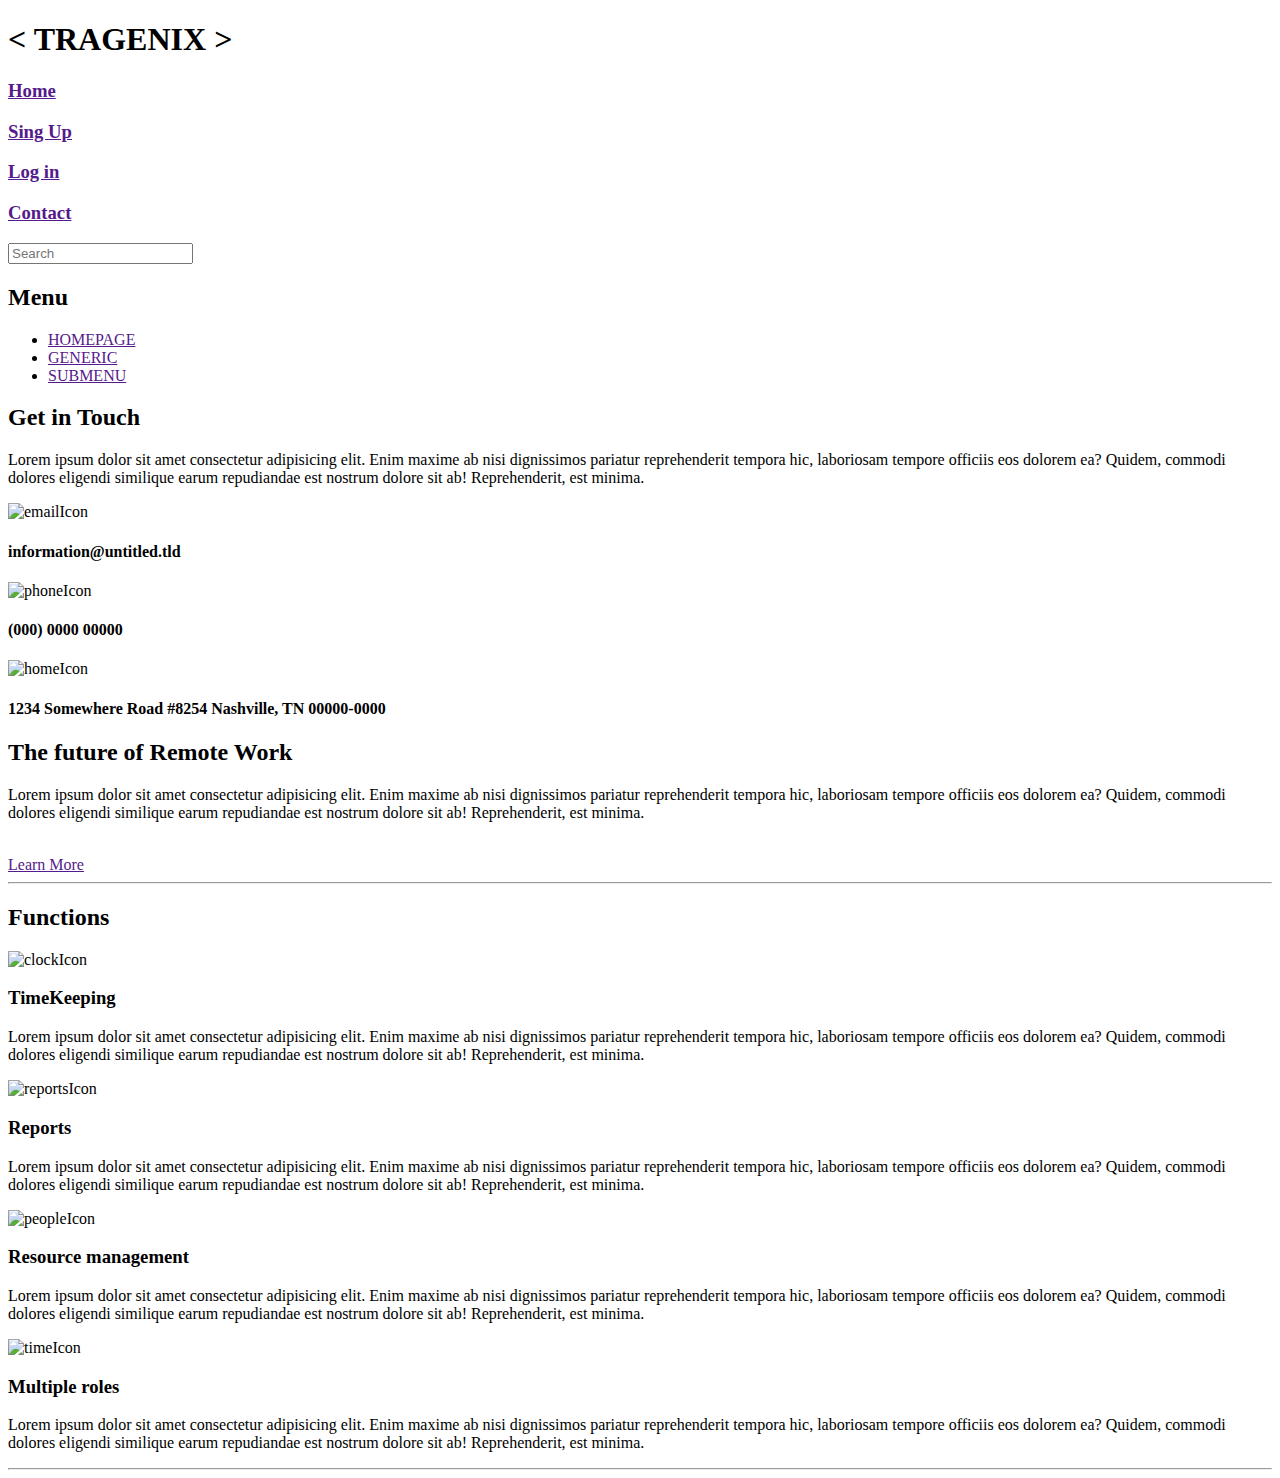
==== Index.html @ 883df7e6 "add section 'functions'" ====
<!DOCTYPE html>
<html lang="en">
<head>
    <meta charset="UTF-8">
    <meta http-equiv="X-UA-Compatible" content="IE=edge">
    <meta name="viewport" content="width=device-width, initial-scale=1.0">
    <title>Problemática Semanal #2</title>
</head>
<body>
    <header>
        <h1> < TRAGENIX > </h1>      
    </header>
    <nav>
        <a href=""><h3>Home</h3></a>
        <a href=""><h3>Sing Up</h3></a>
        <a href=""><h3>Log in</h3></a>
        <a href=""><h3>Contact</h3></a>
    </nav>
    <section>
        <aside>
            <div>
                <input type="text" name="searchBar" placeholder="Search">
            </div>
            <nav>
                <h2>Menu</h2>
                <ul>
                    <li><a href="">HOMEPAGE</a></li>
                    <li><a href="">GENERIC</a></li>
                    <li><a href="">SUBMENU</a></li>
                </ul>
            </nav>
            <div>
                <h2>Get in Touch</h2>
                <p>
                    Lorem ipsum dolor sit amet consectetur adipisicing elit. Enim maxime ab nisi dignissimos pariatur 
                    reprehenderit tempora hic, laboriosam tempore officiis eos dolorem ea? Quidem, commodi dolores 
                    eligendi similique earum repudiandae est nostrum dolore sit ab! Reprehenderit, est minima.
                </p>
            </div>
            <div>
                <img src="assets (svg)/bxs-envelope 1.svg" alt="emailIcon"><h4>information@untitled.tld</h4>
            </div>
            <div>
                <img src="assets (svg)/bxs-phone 1.svg" alt="phoneIcon"><h4>(000) 0000 00000</h4>
            </div>
            <div>
                <img src="assets (svg)/bxs-home 1.svg" alt="homeIcon"><h4>1234 Somewhere Road #8254 Nashville, TN 00000-0000</h4>
            </div>
        </aside>
        <section>
            <h2>The future of Remote Work</h2>
            <p>
                Lorem ipsum dolor sit amet consectetur adipisicing elit. Enim maxime ab nisi dignissimos pariatur 
                reprehenderit tempora hic, laboriosam tempore officiis eos dolorem ea? Quidem, commodi dolores 
                eligendi similique earum repudiandae est nostrum dolore sit ab! Reprehenderit, est minima. 
            </p>
            <img src="assest (png)/Frame-5.png" alt="">
            <br>
            <a href="">Learn More </a>
            
        </section>
        <hr>
        <div>
            <section>
               <h2>Functions</h2>
               <div>
                   <img src="assets (svg)/Frame-1.svg" alt="clockIcon">
                   <h3>TimeKeeping</h3>
                   <p>
                    Lorem ipsum dolor sit amet consectetur adipisicing elit. Enim maxime ab nisi dignissimos pariatur 
                    reprehenderit tempora hic, laboriosam tempore officiis eos dolorem ea? Quidem, commodi dolores 
                    eligendi similique earum repudiandae est nostrum dolore sit ab! Reprehenderit, est minima.
                </p>
                </div>
                <div>
                    <img src="assets (svg)/Frame.svg" alt="reportsIcon">
                    <h3>Reports</h3>
                    <p>
                     Lorem ipsum dolor sit amet consectetur adipisicing elit. Enim maxime ab nisi dignissimos pariatur 
                     reprehenderit tempora hic, laboriosam tempore officiis eos dolorem ea? Quidem, commodi dolores 
                     eligendi similique earum repudiandae est nostrum dolore sit ab! Reprehenderit, est minima. 
                    </p>
                </div>
                <div>
                    <img src="assets (svg)/Frame-2.svg" alt="peopleIcon">
                    <h3>Resource management</h3>
                    <p>
                     Lorem ipsum dolor sit amet consectetur adipisicing elit. Enim maxime ab nisi dignissimos pariatur 
                     reprehenderit tempora hic, laboriosam tempore officiis eos dolorem ea? Quidem, commodi dolores 
                     eligendi similique earum repudiandae est nostrum dolore sit ab! Reprehenderit, est minima. 
                    </p>
                </div>
                <img src="assets (svg)/Frame-3.svg" alt="timeIcon">
                 <h3>Multiple roles</h3>
                    <p>
                     Lorem ipsum dolor sit amet consectetur adipisicing elit. Enim maxime ab nisi dignissimos pariatur 
                     reprehenderit tempora hic, laboriosam tempore officiis eos dolorem ea? Quidem, commodi dolores 
                     eligendi similique earum repudiandae est nostrum dolore sit ab! Reprehenderit, est minima. 
                    </p>
                </div> 
               
            </section>
            <hr>
    
</body>
</html>
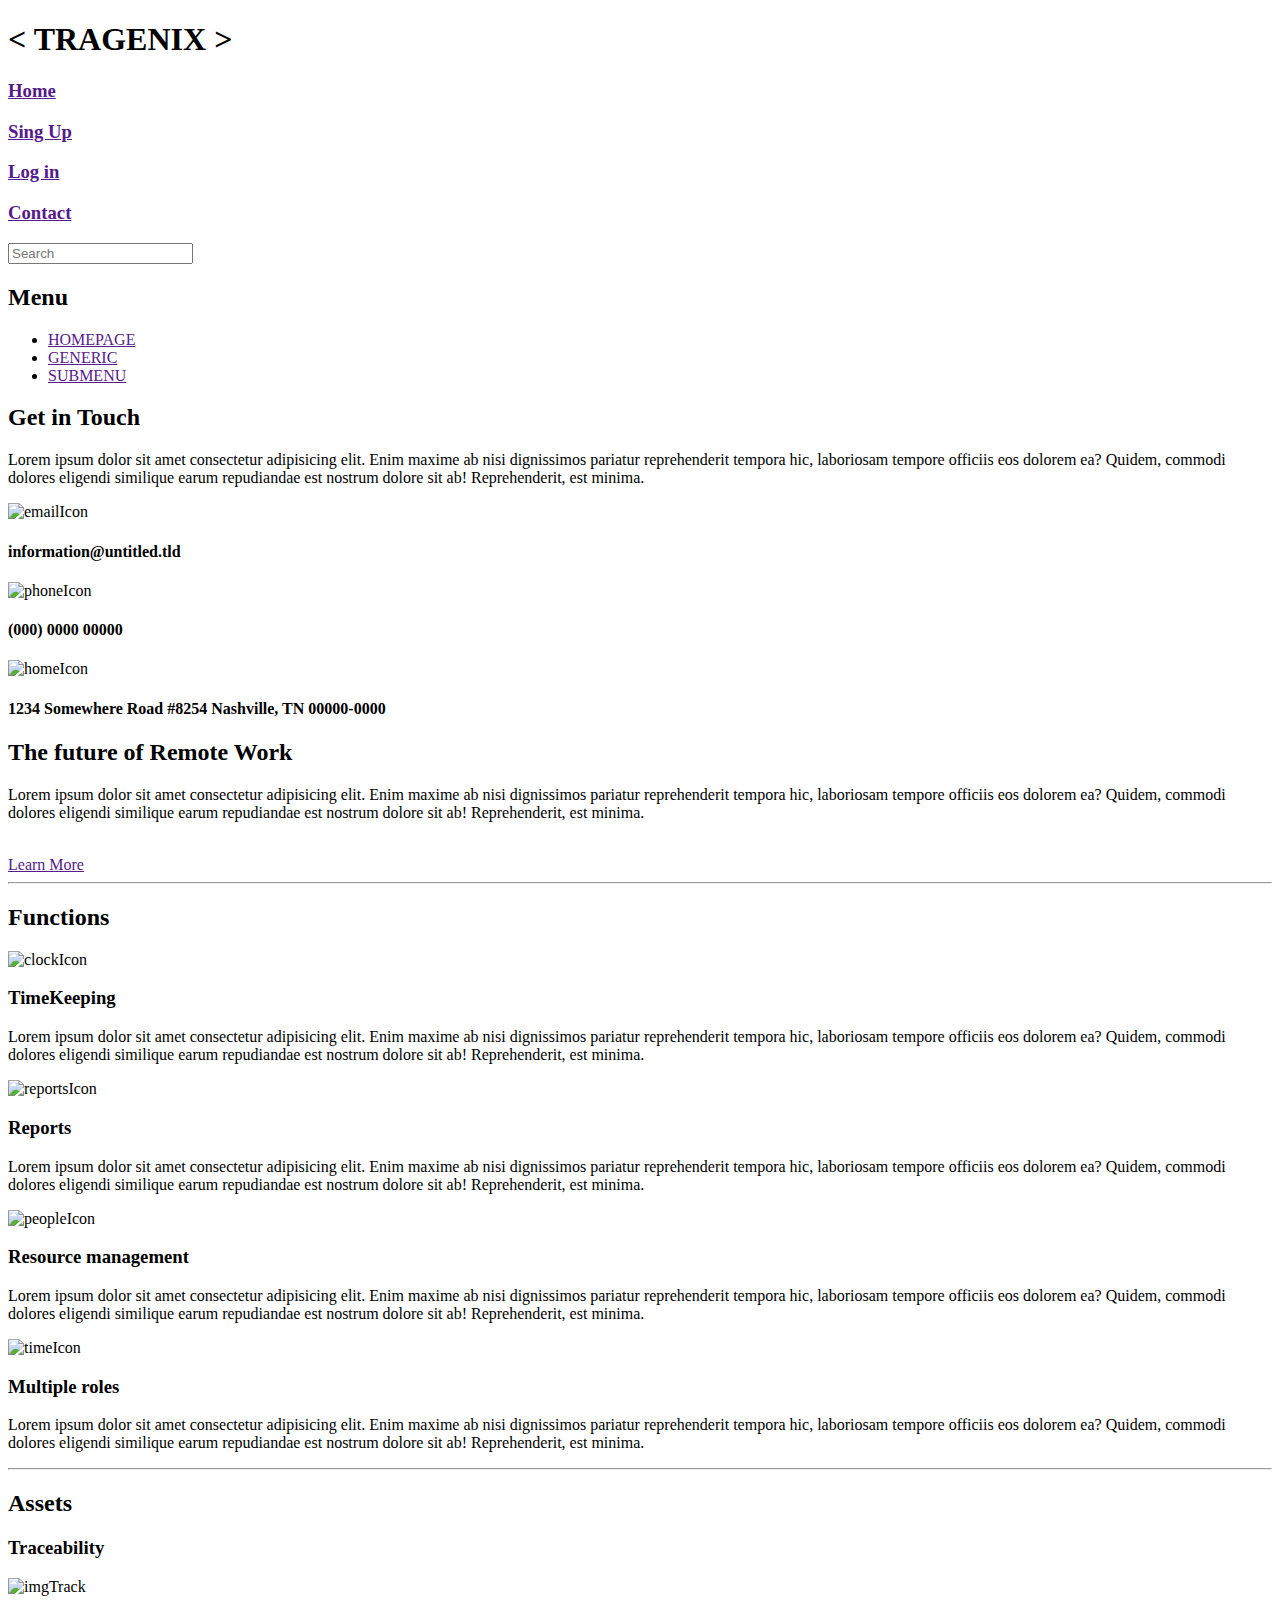
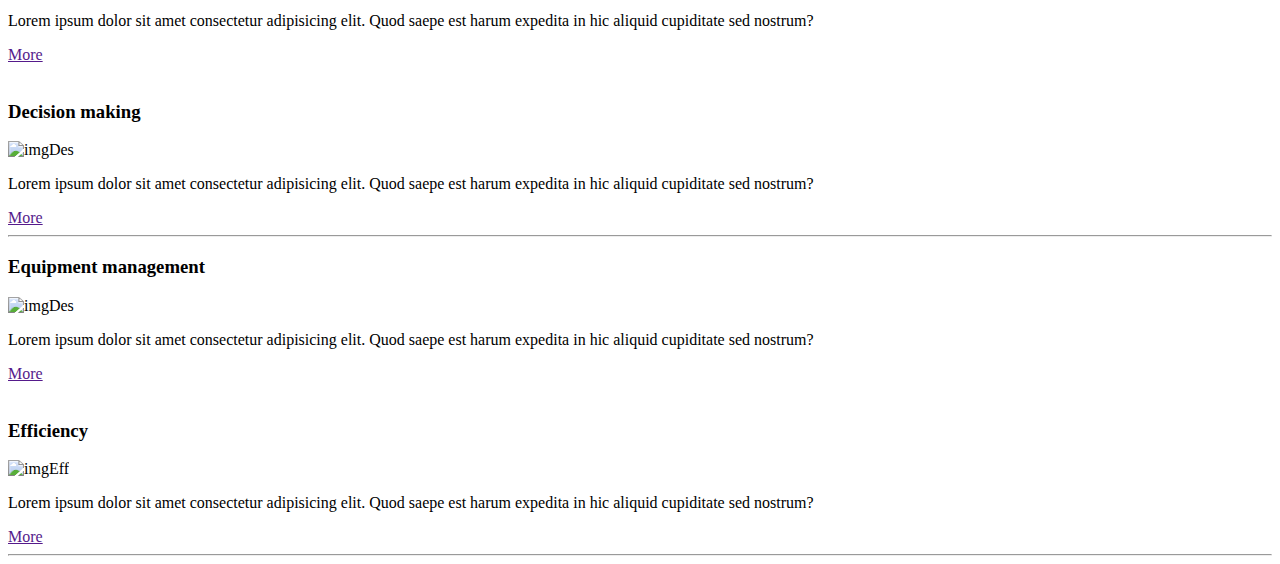
==== commit 426e36ca: "add section 'assets'" ====
--- a/Index.html
+++ b/Index.html
@@ -101,6 +101,51 @@
                
             </section>
             <hr>
+            <section>
+                <h2>Assets</h2>
+                <div>
+                    <h3>Traceability</h3>
+                    <img src="assets (svg)/Rectangle 2309.svg" alt="imgTrack">
+                    <p>
+                        Lorem ipsum dolor sit amet consectetur adipisicing elit. Quod saepe est harum expedita in hic 
+                        aliquid cupiditate sed nostrum?
+                    </p>
+                    <a href="">More</a>
+                    
+                </div>
+                <br>
+                <div>
+                    <h3>Decision making</h3>
+                    <img src="assets (svg)/Frame-9.svg" alt="imgDes">
+                    <p>
+                        Lorem ipsum dolor sit amet consectetur adipisicing elit. Quod saepe est harum expedita in hic 
+                        aliquid cupiditate sed nostrum?
+                    </p>
+                    <a href="">More</a>
+                </div>
+                <div>
+                <hr>
+                    <h3>Equipment management</h3>
+                    <img src="assets (svg)/Rectangle 2310.svg" alt="imgDes">
+                    <p>
+                        Lorem ipsum dolor sit amet consectetur adipisicing elit. Quod saepe est harum expedita in hic 
+                        aliquid cupiditate sed nostrum?
+                    </p>
+                    <a href="">More</a>
+                </div>
+                <br>
+                <div>
+                    <h3>Efficiency</h3>
+                    <img src="assets (svg)/Frame-8.svg" alt="imgEff">
+                    <p>
+                        Lorem ipsum dolor sit amet consectetur adipisicing elit. Quod saepe est harum expedita in hic 
+                        aliquid cupiditate sed nostrum?
+                    </p>
+                    <a href="">More</a>
+                </div>
+                <div>
+            </section>
+            <hr>
     
 </body>
 </html>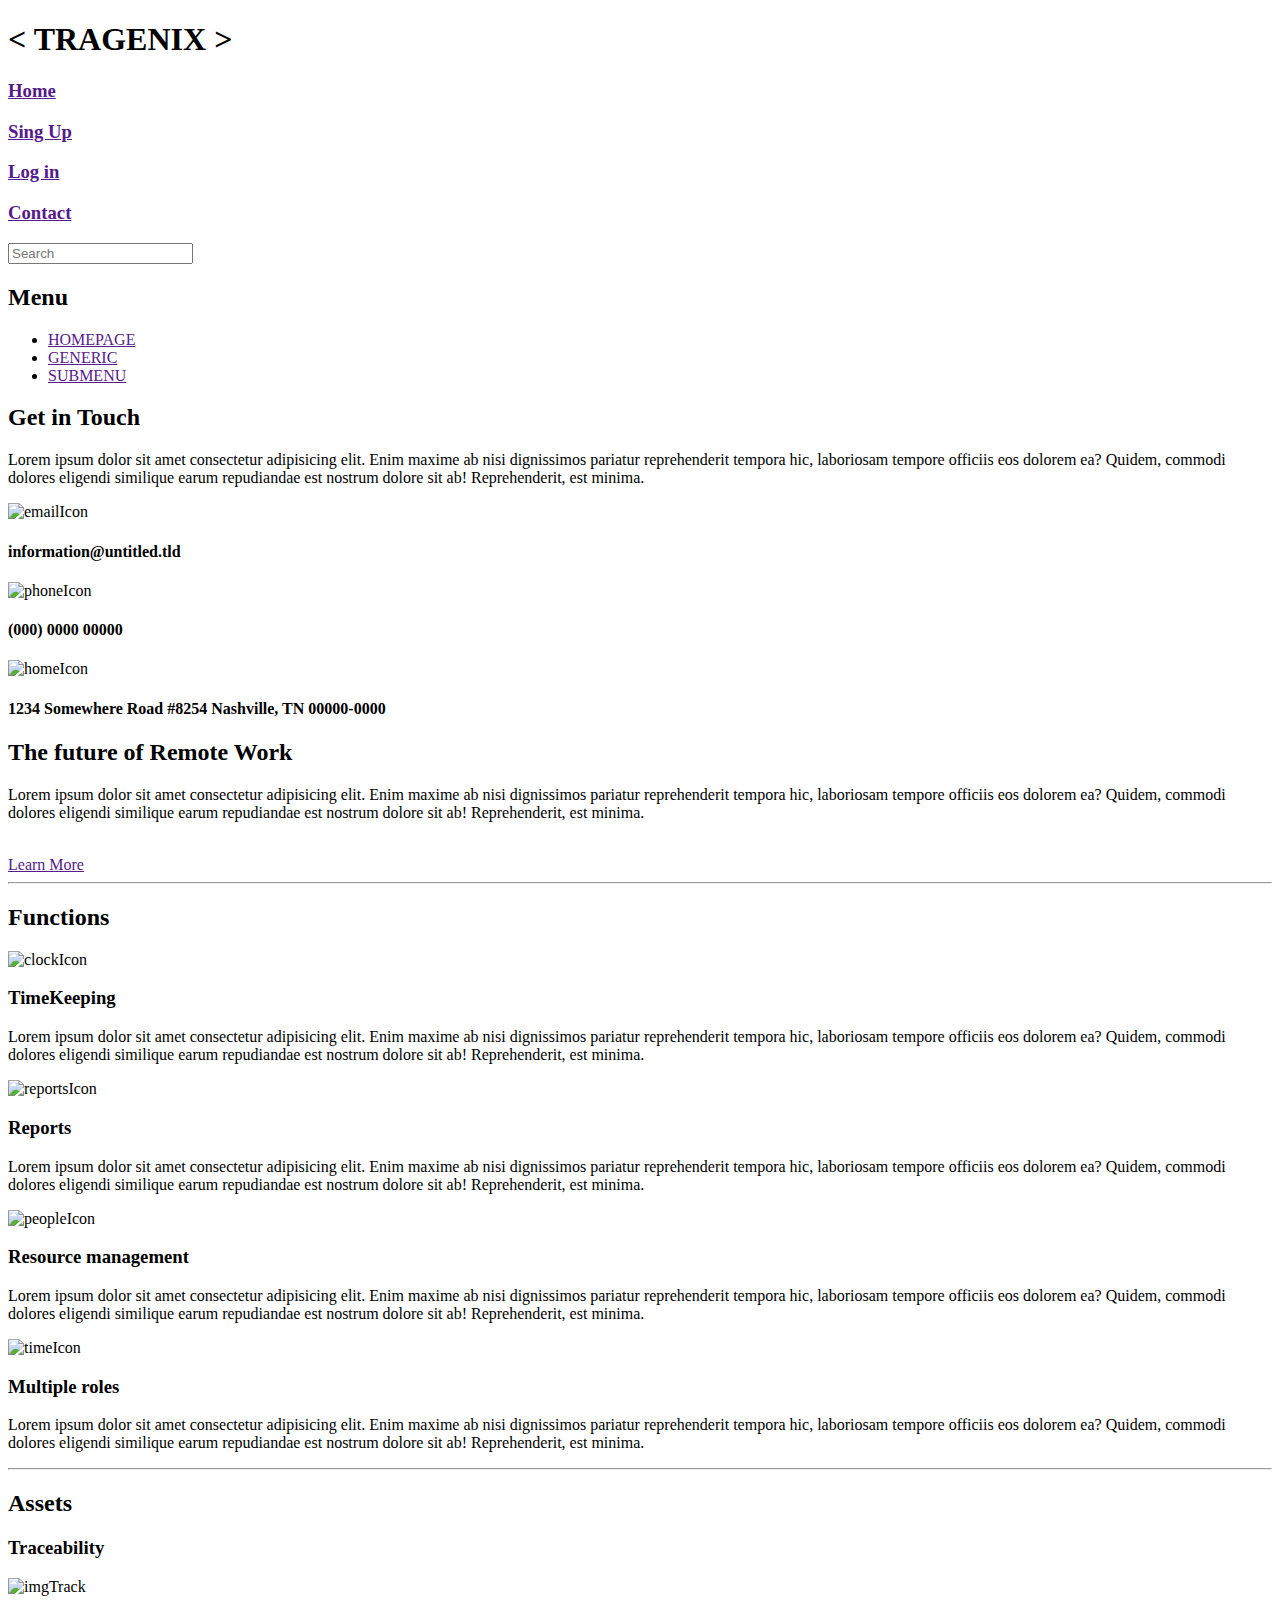
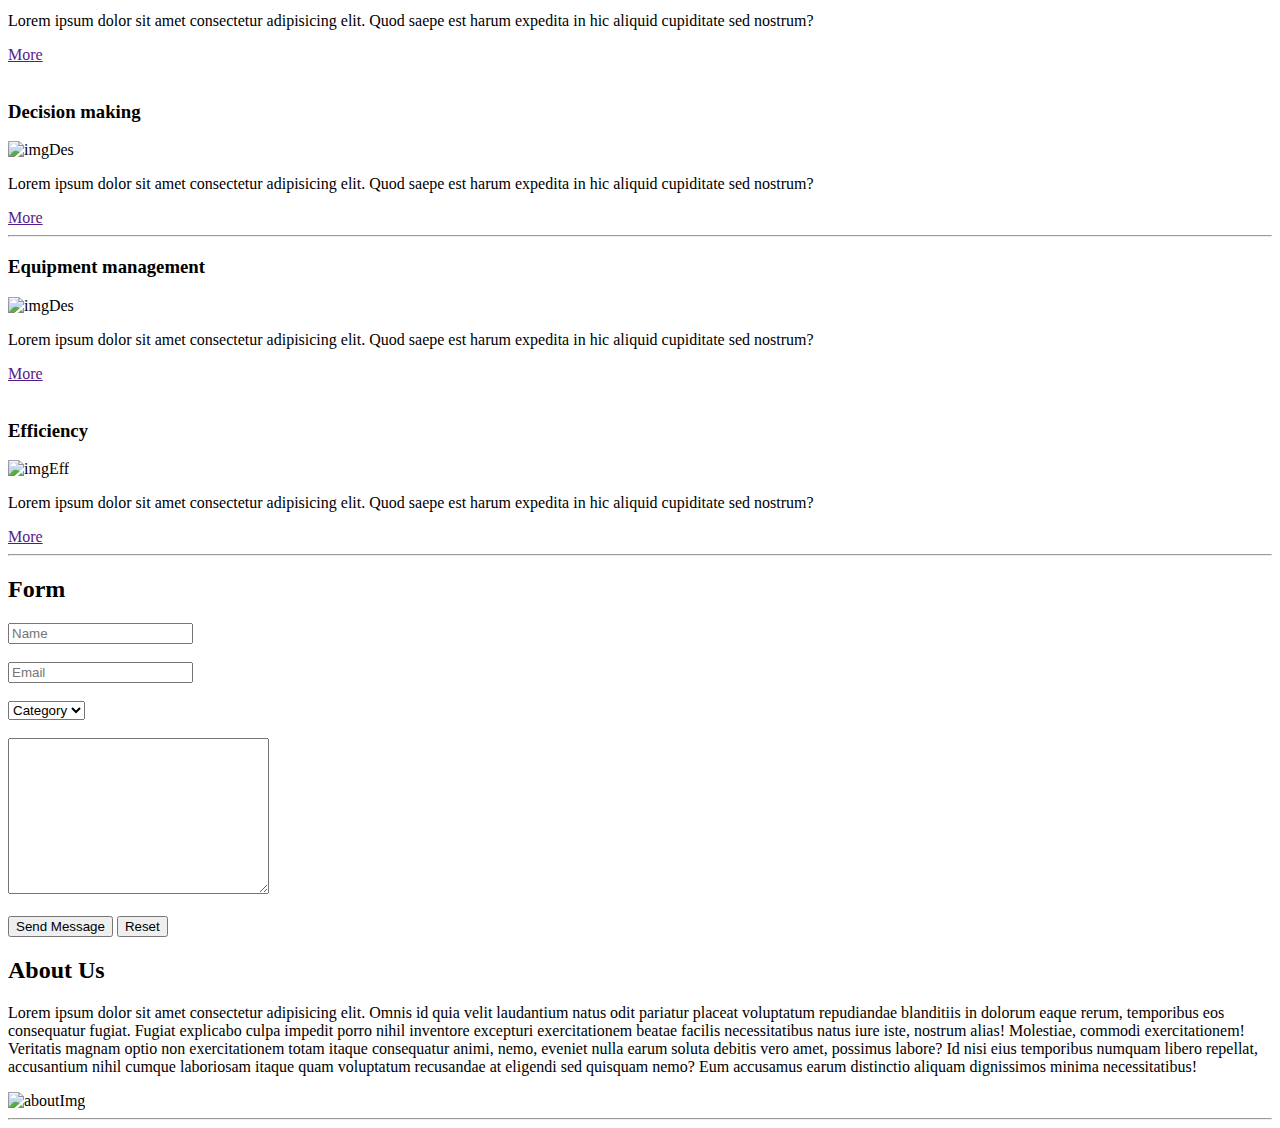
==== commit 2af4e6ff: "add sections 'form' and 'about us'" ====
--- a/Index.html
+++ b/Index.html
@@ -146,6 +146,55 @@
                 <div>
             </section>
             <hr>
+            <section>
+                <h2>Form</h2>
+                <div>
+                    <form action="">
+                        <div>
+                            <label for=""></label>
+                            <input type="text" name="userName" placeholder="Name">
+                        </div>
+                        <br>
+                        <div>
+                            <label for=""></label>
+                            <input type="email" name="userEmail" placeholder="Email">
+                        </div>
+                        <br>
+                        <div>
+                            <label for=""></label>
+                            <select name="sector" id="Category">
+                                <option value="rrhh">Category</option>
+                                <option value="rrhh">Lorem</option>
+                                <option value="systems">Ipsun</option>
+                                <option value="commercialization">Dolor</option>
+                            </select>
+                        </div>
+                        <br>
+                        <div>
+                            <label for=""></label>
+                            <textarea name="message" id="" cols="30" rows="10"></textarea>
+                        </div>
+                        <br>
+                        <input type="submit" name="submit" value="Send Message">      <input type="reset" name="reset" value="Reset">
+                    </form>
+                </div>
+                <h2>About Us</h2>
+                <div>
+                    <p>
+                        Lorem ipsum dolor sit amet consectetur adipisicing elit. Omnis id quia velit laudantium natus 
+                        odit pariatur placeat voluptatum repudiandae blanditiis in dolorum eaque rerum, temporibus 
+                        eos consequatur fugiat. Fugiat explicabo culpa impedit porro nihil inventore excepturi 
+                        exercitationem beatae facilis necessitatibus natus iure iste, nostrum alias! Molestiae, 
+                        commodi exercitationem! Veritatis magnam optio non exercitationem totam itaque consequatur 
+                        animi, nemo, eveniet nulla earum soluta debitis vero amet, possimus labore? Id nisi eius 
+                        temporibus numquam libero repellat, accusantium nihil cumque laboriosam itaque quam 
+                        voluptatum recusandae at eligendi sed quisquam nemo? Eum accusamus earum distinctio aliquam 
+                        dignissimos minima necessitatibus!
+                    </p>
+                    <img src="assets (svg)/Frame-12.svg" alt="aboutImg">
+                </div>
+                <div>
+                <hr>
     
 </body>
 </html>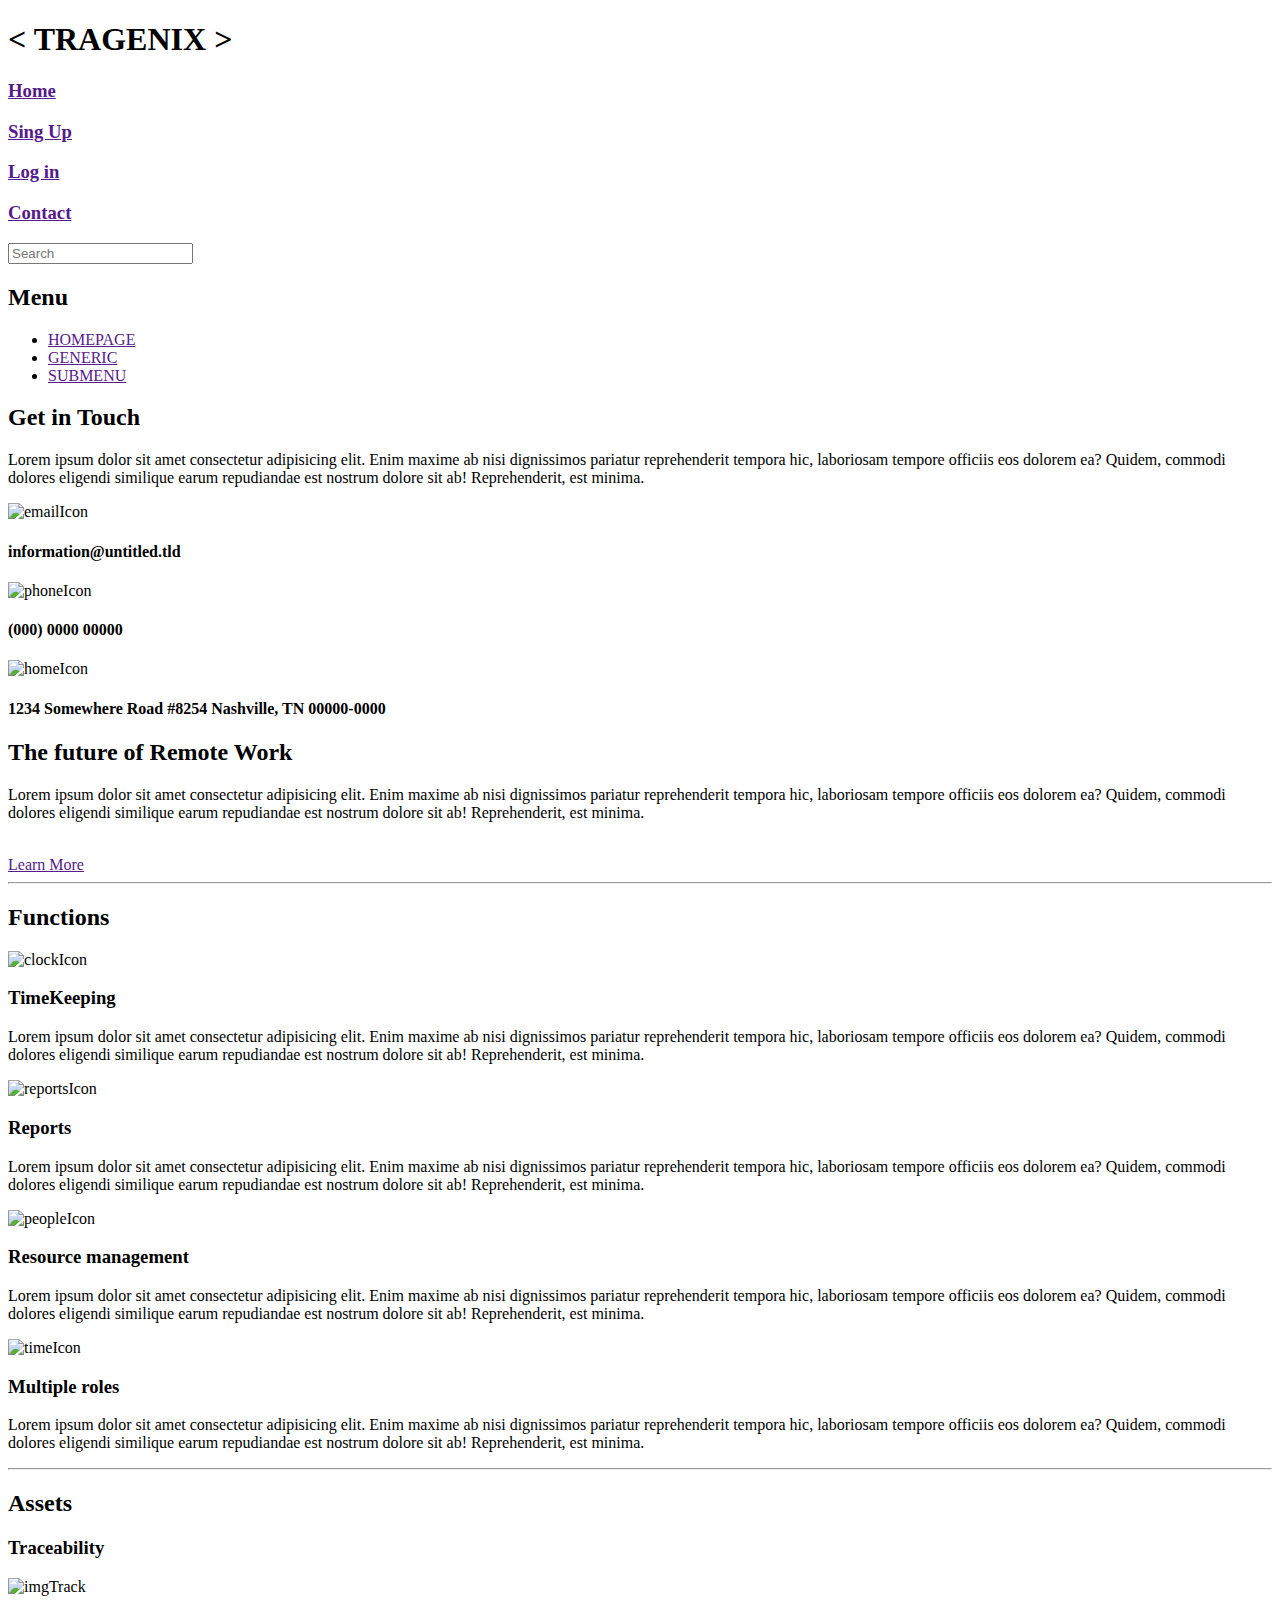
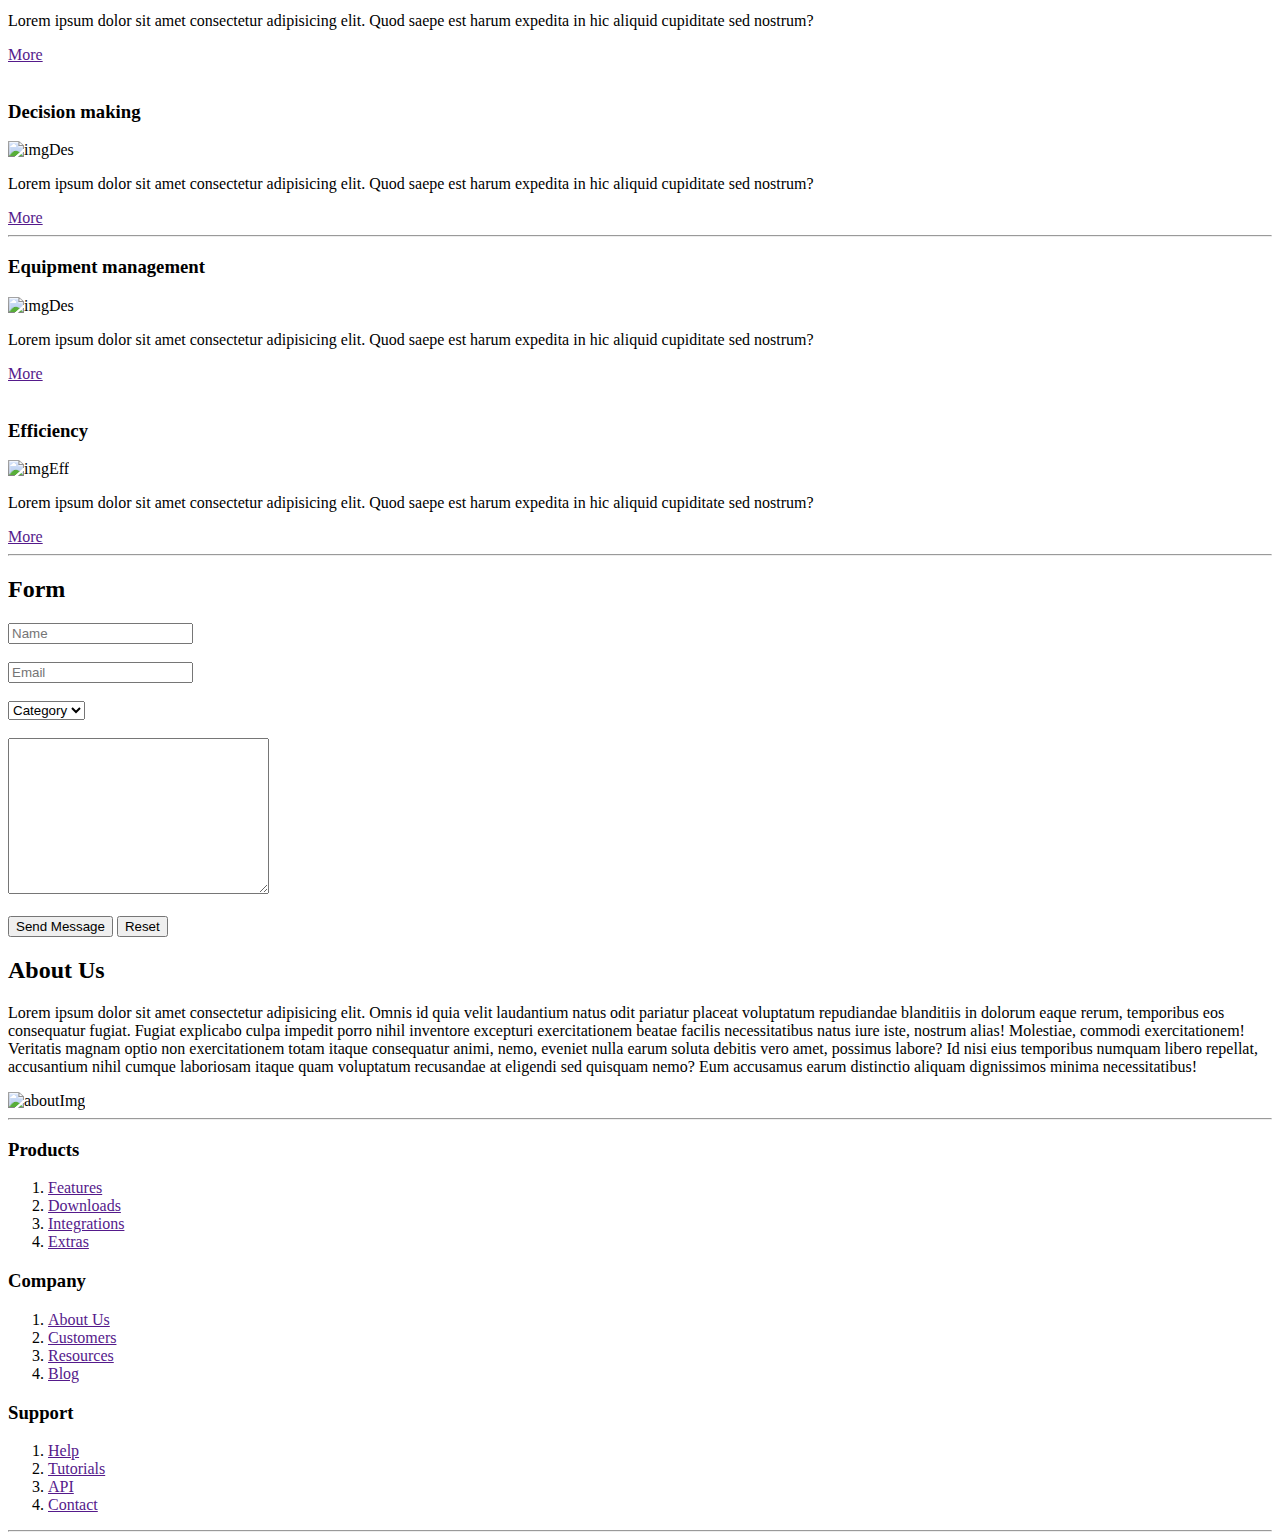
==== commit fa449e21: "add section for company, support and products whit their li's" ====
--- a/Index.html
+++ b/Index.html
@@ -193,8 +193,39 @@
                     </p>
                     <img src="assets (svg)/Frame-12.svg" alt="aboutImg">
                 </div>
-                <div>
+                <hr>   
+                <section>
+                    <div>
+                        <h3>Products</h3>
+                        <ol>
+                            <li><a href="">Features</a></li>
+                            <li><a href="">Downloads</a></li>
+                            <li><a href="">Integrations</a></li>
+                            <li><a href="">Extras</a></li>
+                        </ol>
+                    </div>
+                    <div>
+                        <h3>Company</h3>
+                        <ol>
+                            <li><a href="">About Us</a></li>
+                            <li><a href="">Customers</a></li>
+                            <li><a href="">Resources</a></li>
+                            <li><a href="">Blog</a></li>
+                        </ol>
+                    </div>
+                    <div>
+                        <h3>Support</h3>
+                        <ol>
+                            <li><a href="">Help</a></li>
+                            <li><a href="">Tutorials</a></li>
+                            <li><a href="">API</a></li>
+                            <li><a href="">Contact</a></li>
+                        </ol>
+                    </div>
+                </section>
                 <hr>
+            </div>
+        </section>
     
 </body>
 </html>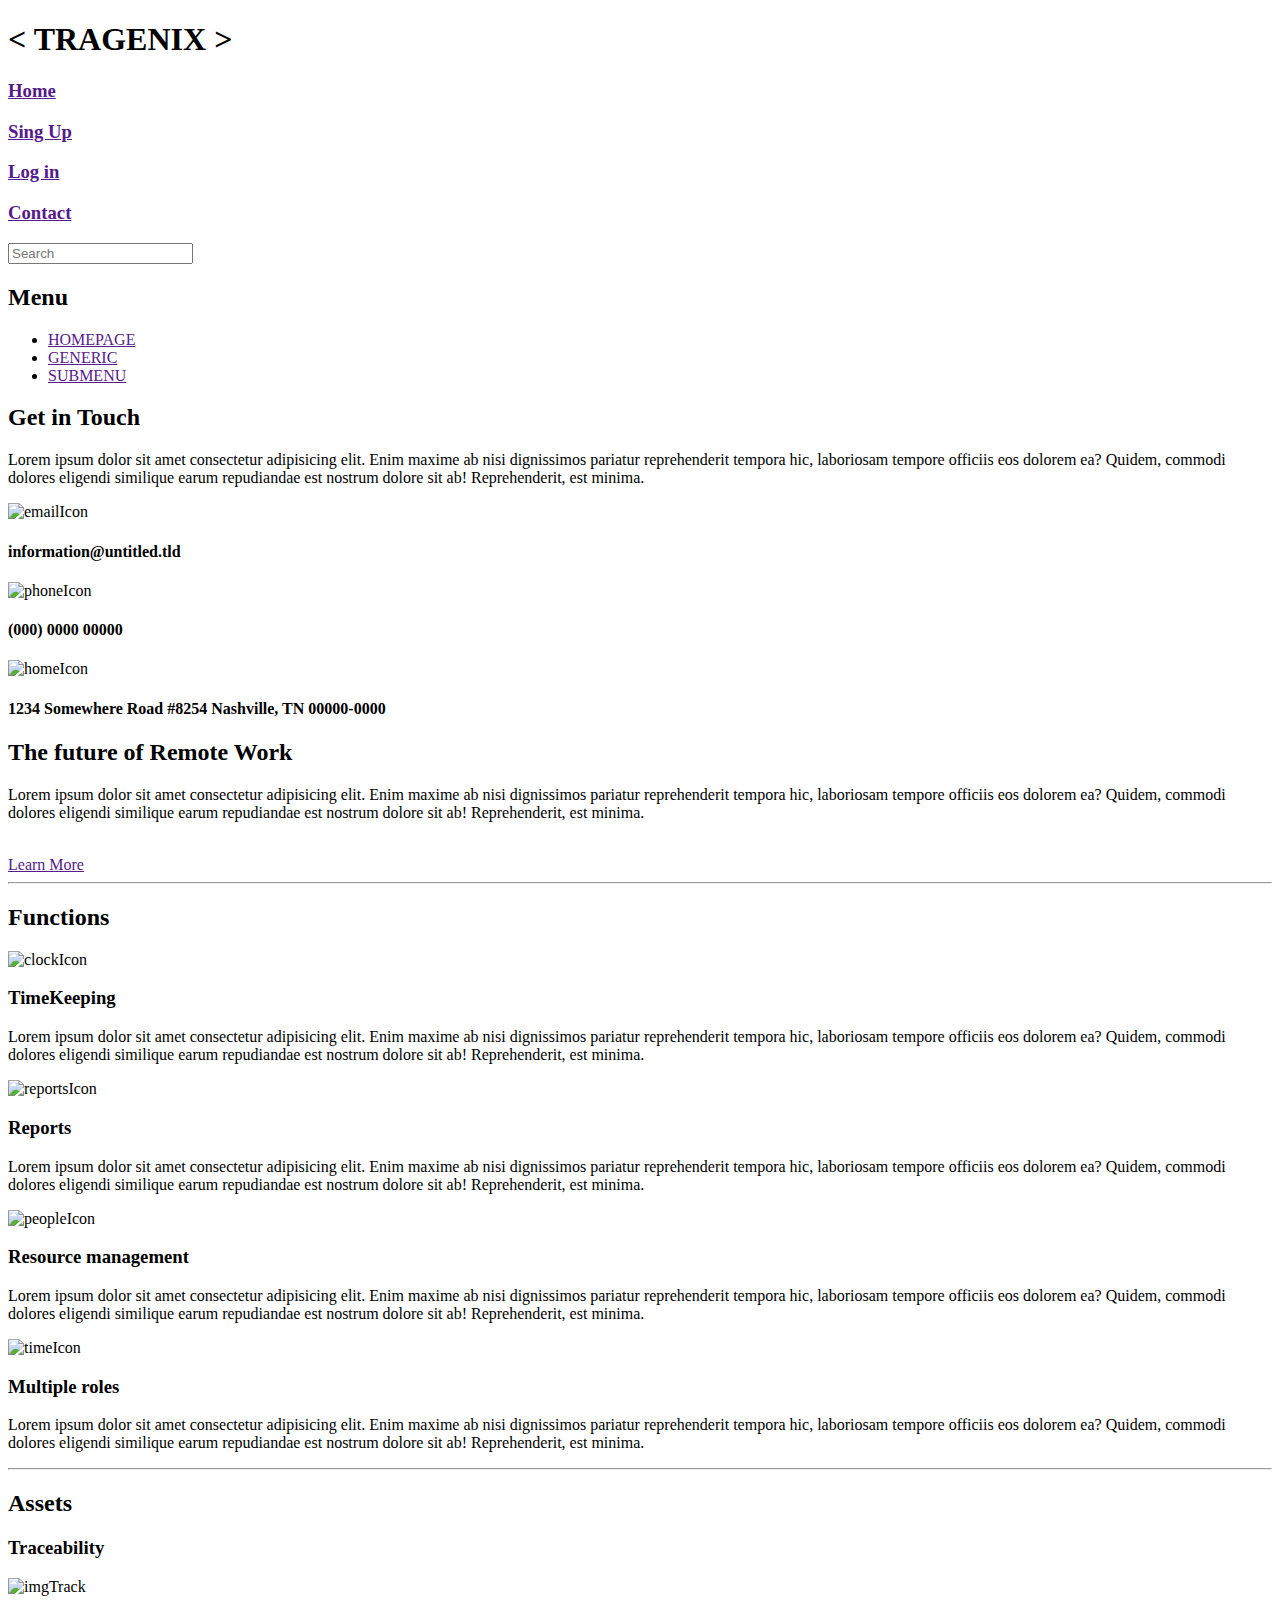
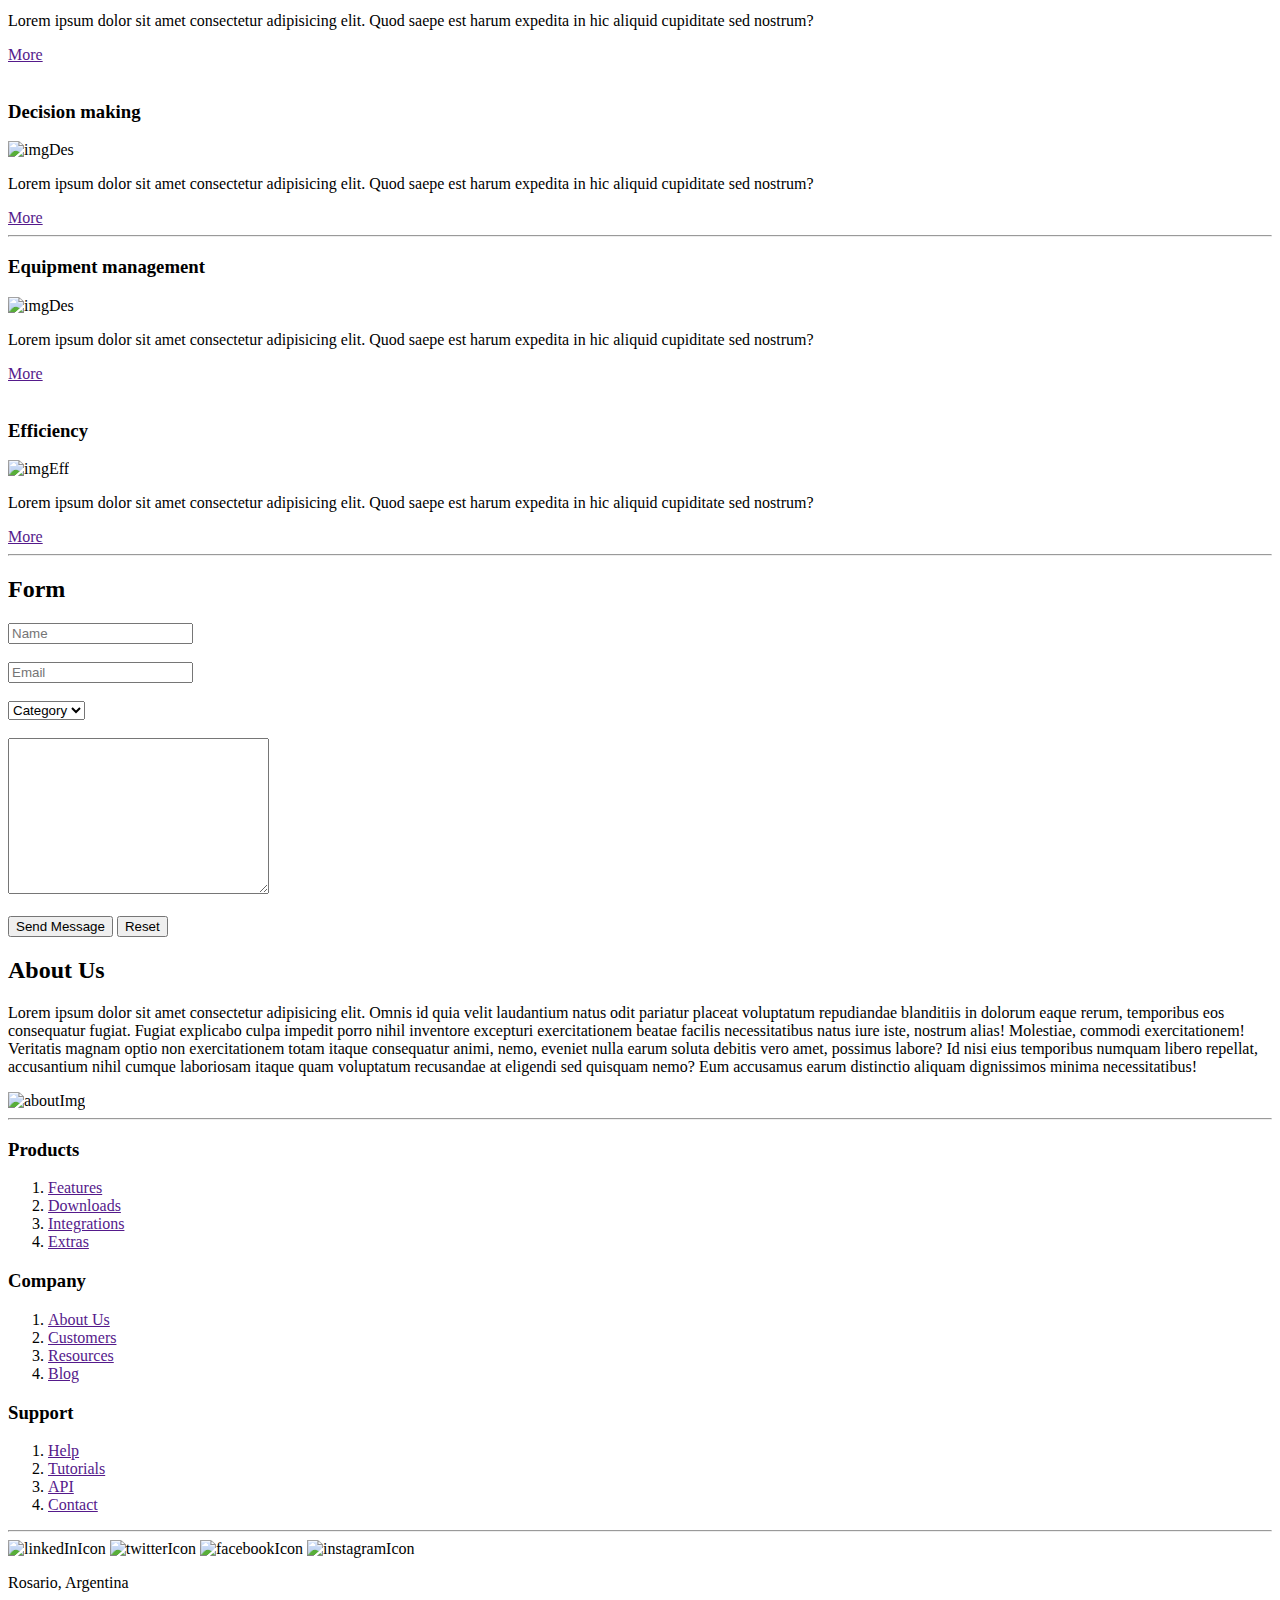
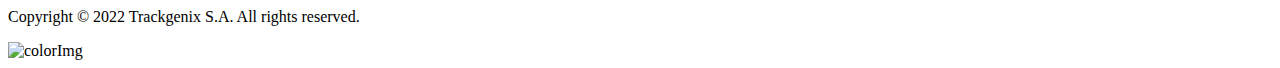
==== commit dd18ba5a: "add footer" ====
--- a/Index.html
+++ b/Index.html
@@ -226,6 +226,17 @@
                 <hr>
             </div>
         </section>
+        <footer>
+            <div>
+                <img src="assets (svg)/Vector (1).svg" alt="linkedInIcon">
+                <img src="assets (svg)/Vector (2).svg" alt="twitterIcon">
+                <img src="assets (svg)/Vector.svg" alt="facebookIcon">
+                <img src="assets (svg)/inst.svg" alt="instagramIcon">
+            </div>
+            <p>Rosario, Argentina</p>
+            <p>Copyright © 2022 Trackgenix S.A. All rights reserved.</p>
+            <img src="assets (svg)/Frame-4.svg" alt="colorImg">
+        </footer>
     
 </body>
 </html>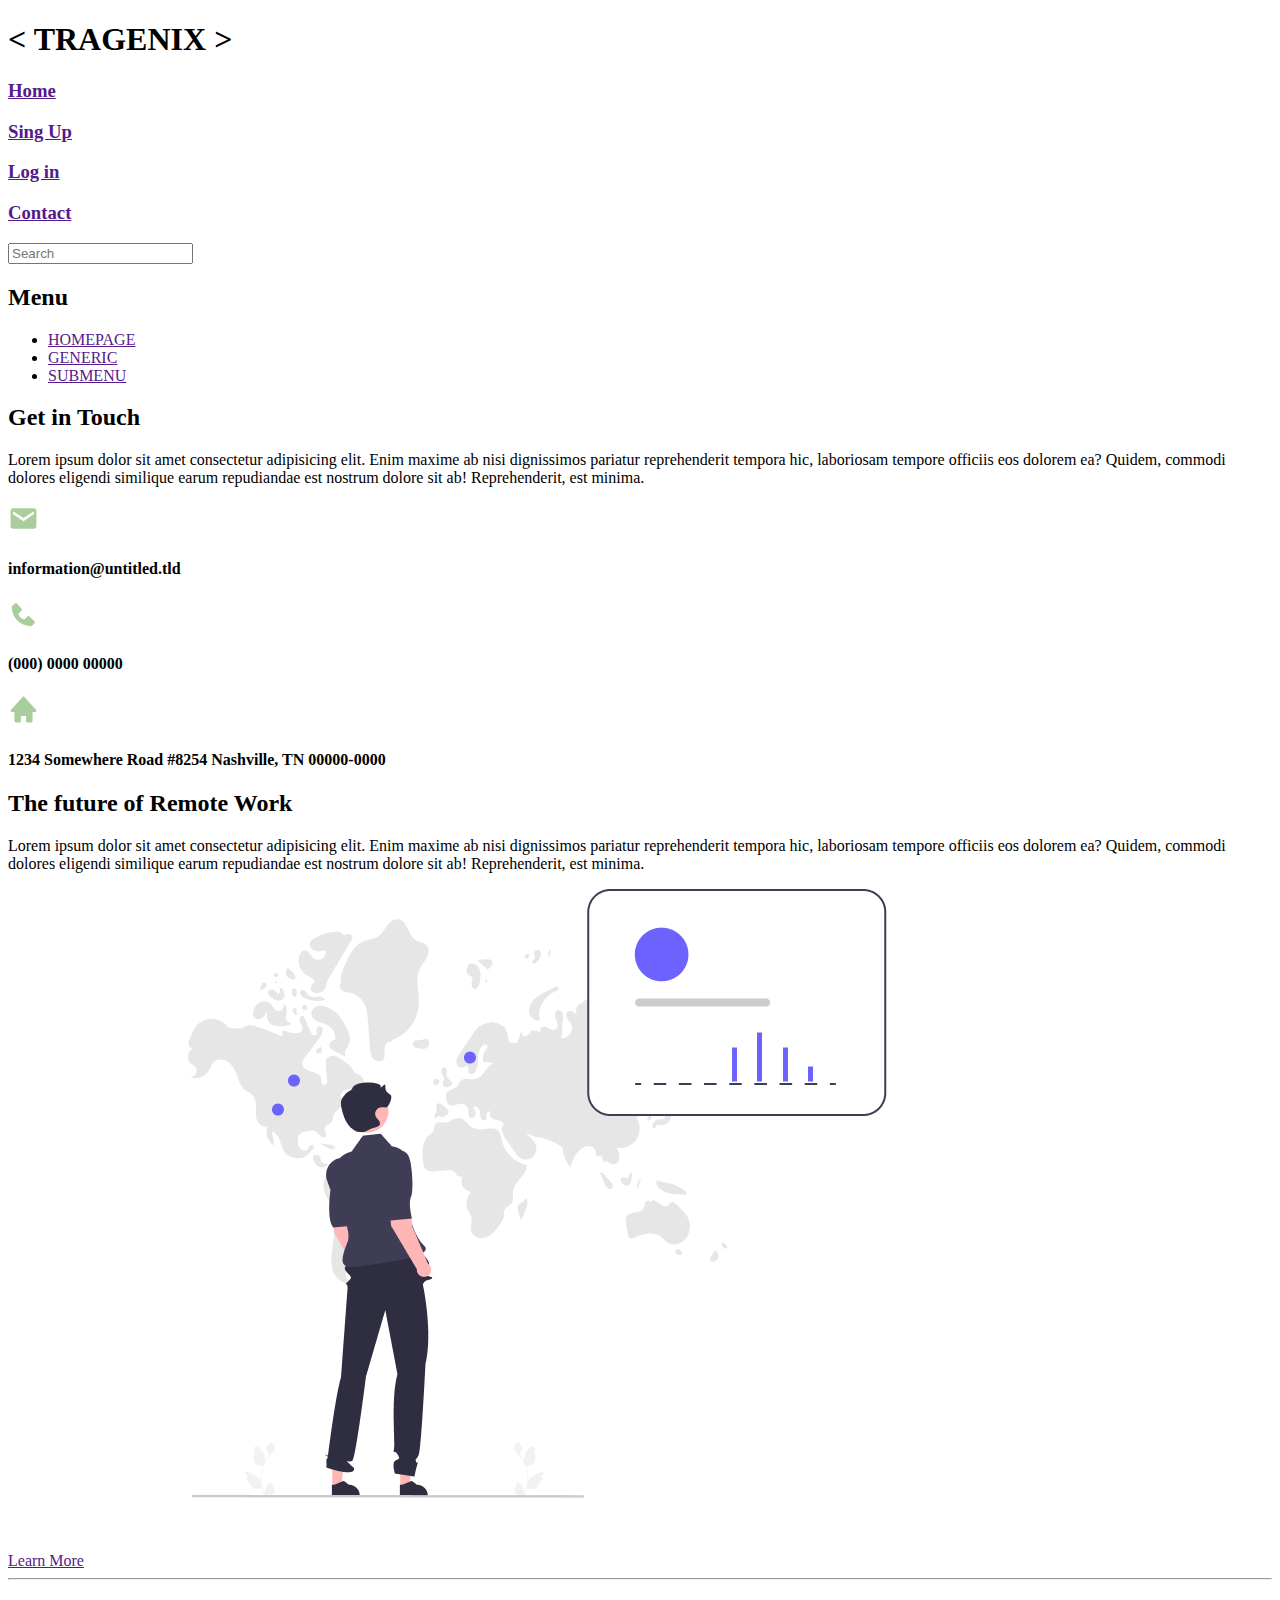
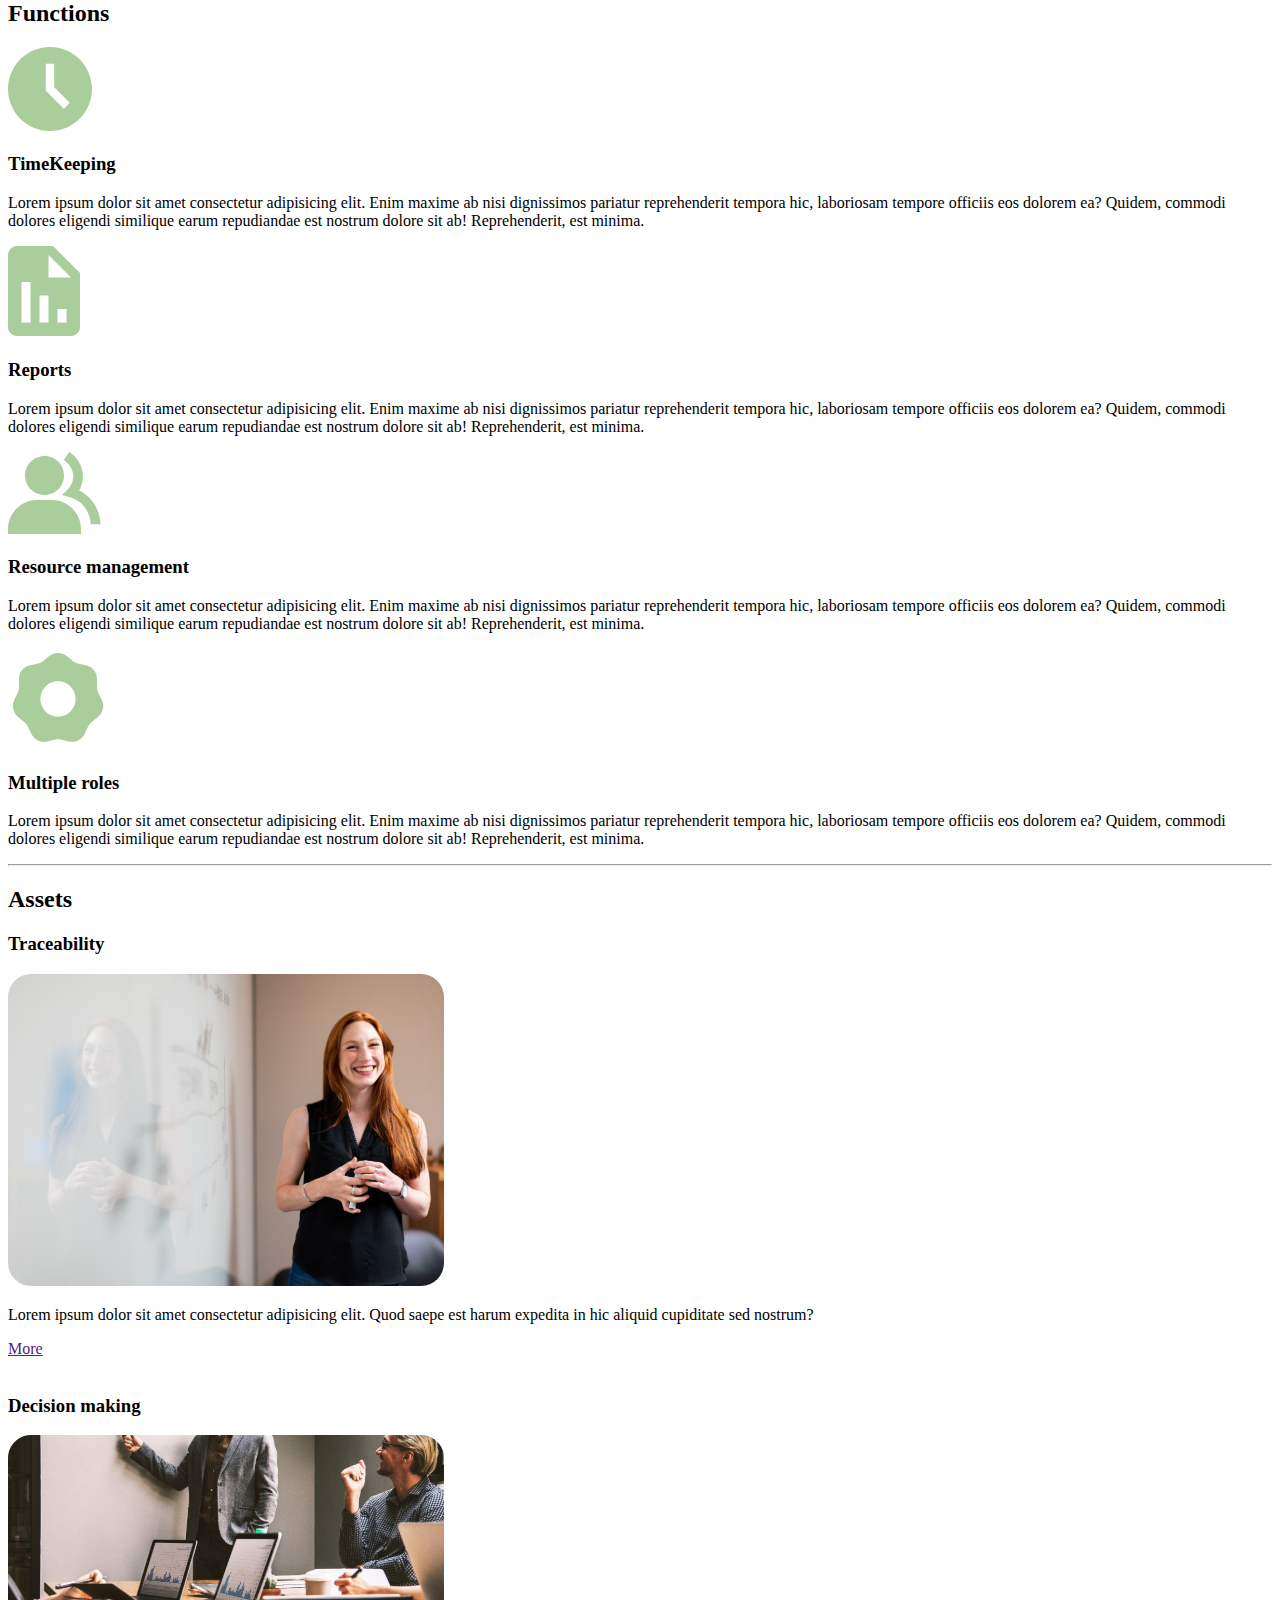
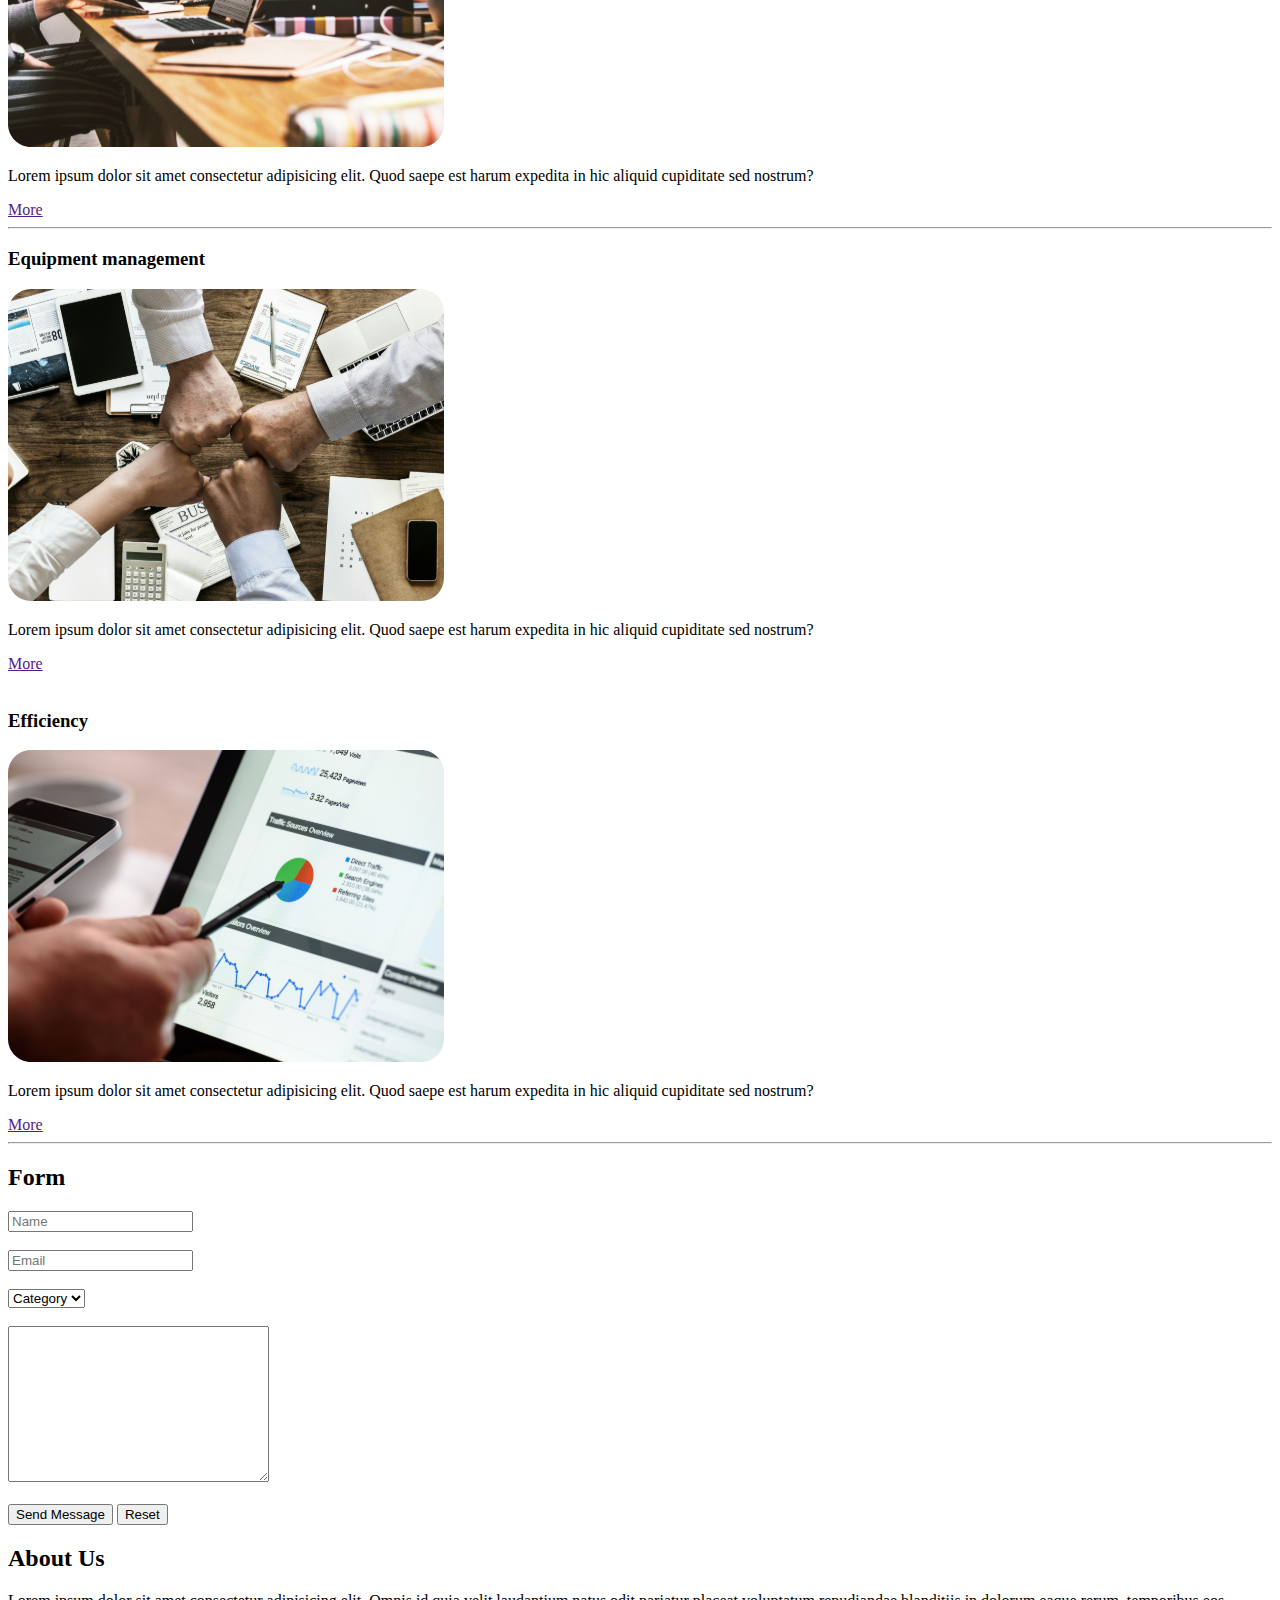
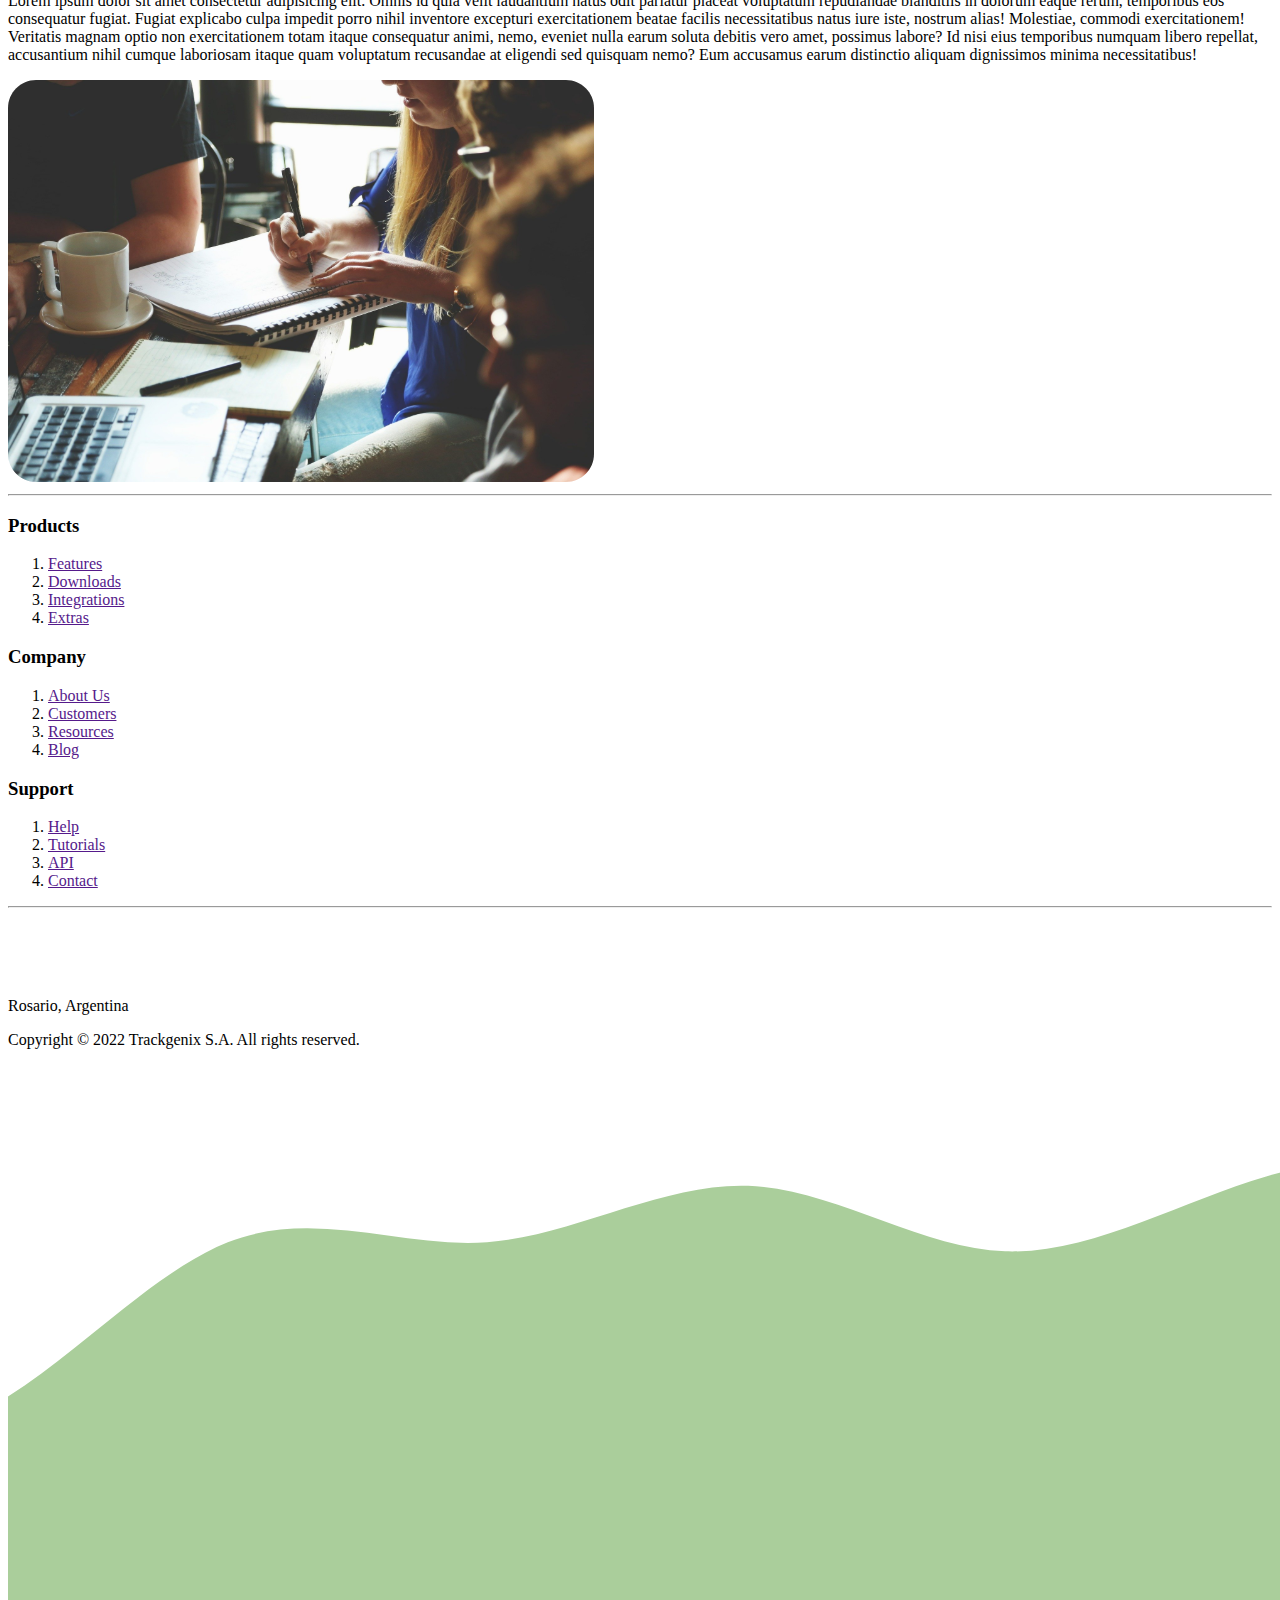
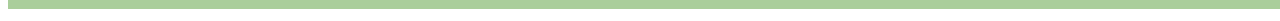
==== commit bf55b4b8: "modified index" ====
--- a/Index.html
+++ b/Index.html
@@ -60,7 +60,6 @@
             
         </section>
         <hr>
-        <div>
             <section>
                <h2>Functions</h2>
                <div>
@@ -226,17 +225,17 @@
                 <hr>
             </div>
         </section>
-        <footer>
-            <div>
-                <img src="assets (svg)/Vector (1).svg" alt="linkedInIcon">
-                <img src="assets (svg)/Vector (2).svg" alt="twitterIcon">
-                <img src="assets (svg)/Vector.svg" alt="facebookIcon">
-                <img src="assets (svg)/inst.svg" alt="instagramIcon">
-            </div>
+    <footer>
+        <div>
+            <img src="assets (svg)/Vector (1).svg" alt="linkedInIcon">
+            <img src="assets (svg)/Vector (2).svg" alt="twitterIcon">
+            <img src="assets (svg)/Vector.svg" alt="facebookIcon">
+            <img src="assets (svg)/inst.svg" alt="instagramIcon">
+        </div>
             <p>Rosario, Argentina</p>
             <p>Copyright © 2022 Trackgenix S.A. All rights reserved.</p>
             <img src="assets (svg)/Frame-4.svg" alt="colorImg">
-        </footer>
+    </footer>
     
 </body>
 </html>